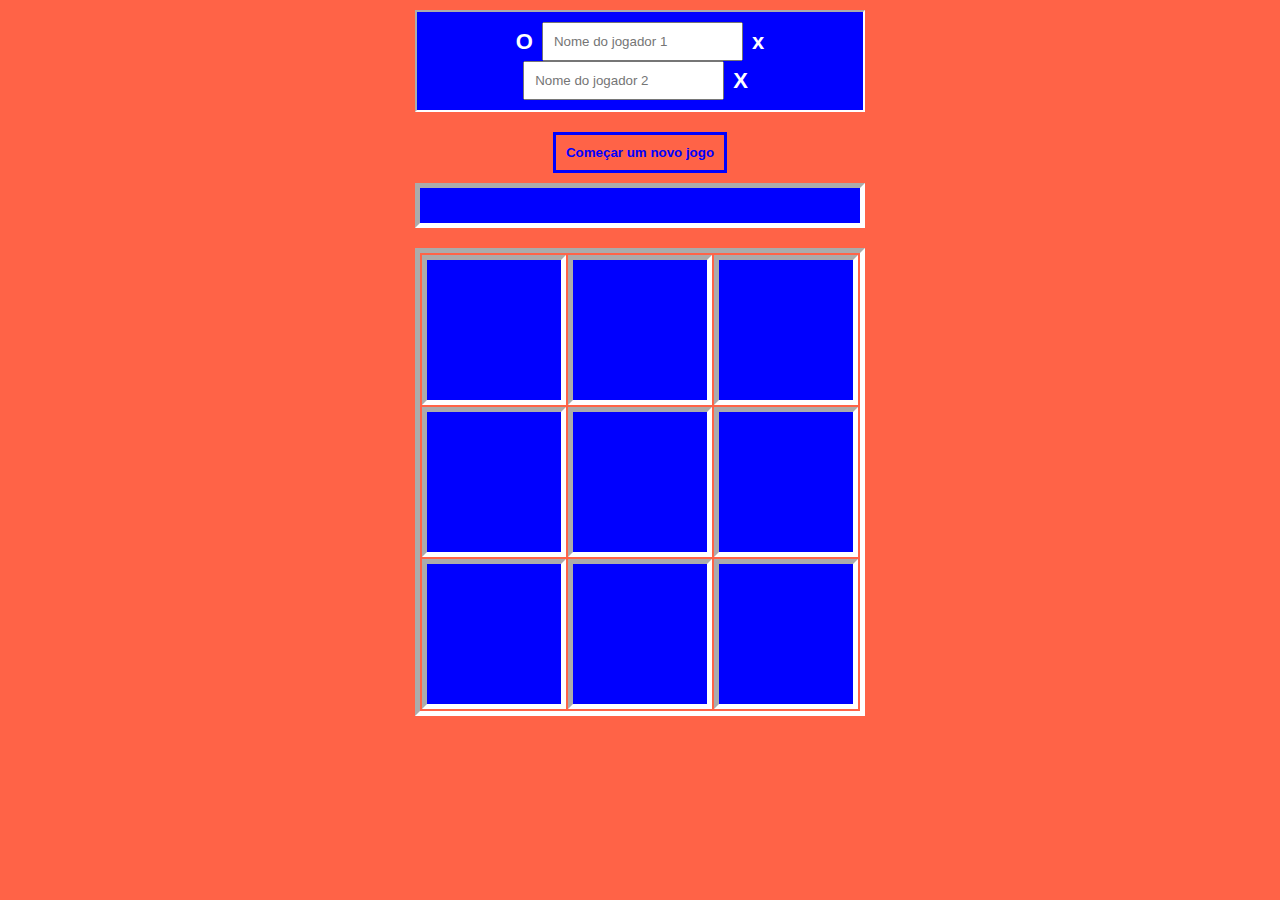
==== jogodavelha.html @ 3d37ea07 "Versão 0.9" ====
<!DOCTYPE html>
<html lang="pt-BR">
<head>
    <meta charset="UTF-8">
    <meta name="viewport" content="width=device-width, initial-scale=1.0">
    <meta http-equiv="X-UA-Compatible" content="ie=edge">
    <script type="text/javascript" src="js/jquery.min.js"></script>
    <script type="text/javascript" src="js/jogodavelha.js"></script>
    <link type="text/css" rel="stylesheet" href="css/reset.css">
    <link type="text/css" rel="stylesheet" href="css/jogodavelha.css">
    <title>Jogo da Velha</title>
</head>
<body>
    <div class="container">
        <section id="menu">
            <div id="jogadores">
                <span class="time">O</span><input type="text" name="jogador1" placeholder="Nome do jogador 1" id="jogador1" /><span id="versus">x</span><input type="text" name="jogador2" placeholder="Nome do jogador 2" id="jogador2" /><span class="time">X</span>
            </div>
            <button id="btn-comecar">Começar um novo jogo</button>
            <span id="mensagem"></span>
        </section>
        <section id="jogo">
            <table>
                <tr>
                    <td></td>
                    <td></td>
                    <td></td>
                </tr>
                <tr>
                    <td></td>
                    <td></td>
                    <td></td>
                </tr>
                <tr>
                    <td></td>
                    <td></td>
                    <td></td>
                </tr>
            </table>
        </section>
    </div> 
</body>
</html>
---- css/jogodavelha.css ----
html {
    box-sizing: border-box;
    font-family: sans-serif;
    background-color: tomato;
}
section {
    width: 500px;
    margin: auto;
}
#menu {
    width: 450px;
    box-sizing: border-box;
    text-align: center;
}
#jogadores {
    padding: 10px;
    margin: 10px 0 20px;
    border: 2px inset white;
    text-align: center;
    background-color: blue;
}
#jogadores input {
    padding: 10px;
    vertical-align: middle;
}
#jogadores span {
    background-color: blue;
    padding: 6.5px 9px;
    color: white;
    font-weight: bold;
    font-size: 22px;
    vertical-align: middle;
}
#menu button {
    padding: 10px;
    margin-bottom: 10px;
    font-weight: bolder;
    color: blue;
    background-color: transparent;
    border: 3px solid blue;
}
#menu button:hover{
    cursor: pointer;
}
#menu button:active {
    background-color: blue;
    color: white;
}
#mensagem {
    display: block;
    padding: 10px 10px 15px;
    height: 10px;
    background-color: blue;
    color: white;
    font-weight: bolder;
    border: 5px inset white;
}
table {
    width: 450px;
    border: 5px inset white;
    margin: 20px auto;
}
table td {
    border: 5px inset white;
    width: 150px;
    height: 150px;
    text-align: center;
    font-size: 96px;
    box-sizing: border-box;
    color: white;
    background-color: blue;
    font-weight: 900;
}
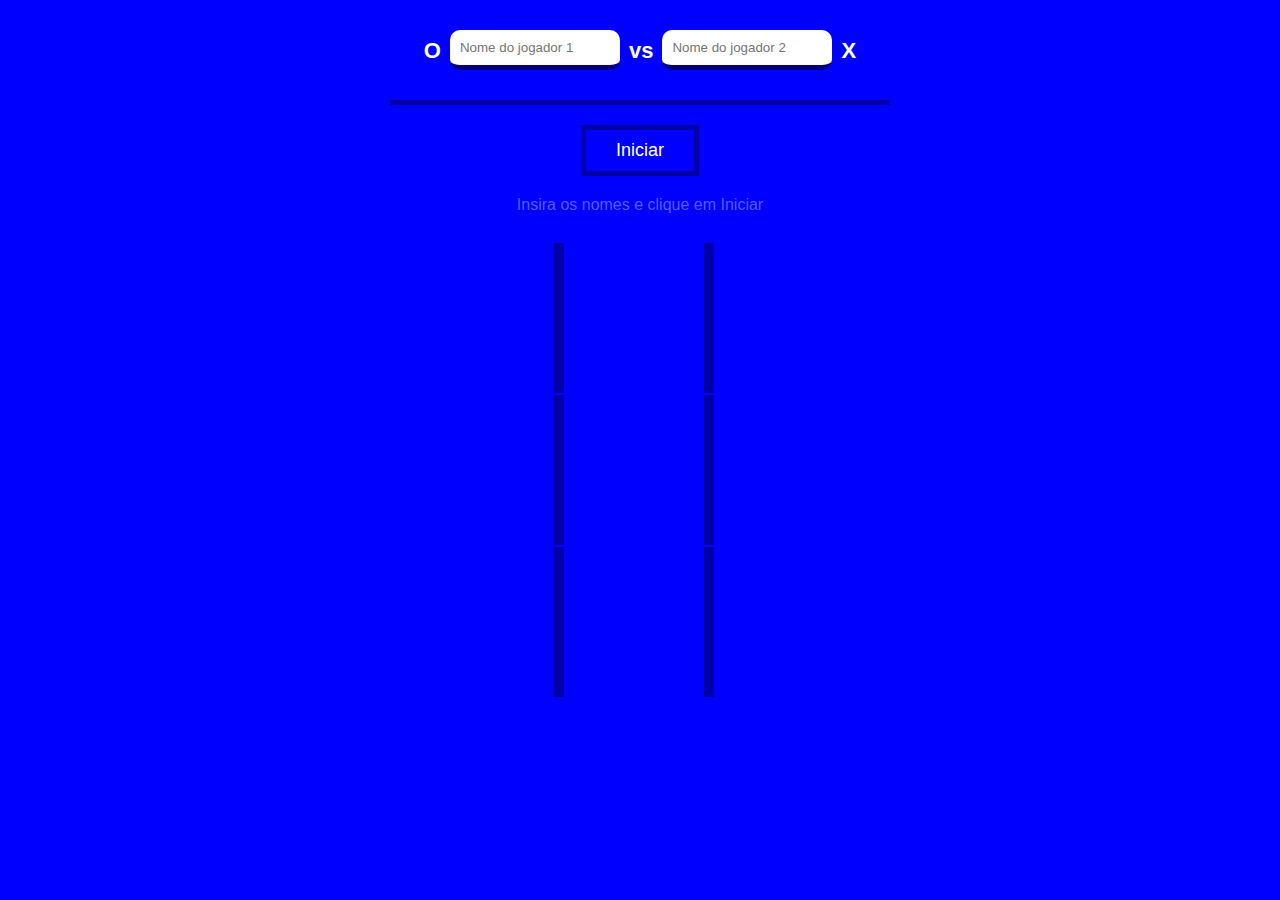
==== commit ef3f00a4: "Melhora no layout" ====
--- a/jogodavelha.html
+++ b/jogodavelha.html
@@ -14,26 +14,26 @@
     <div class="container">
         <section id="menu">
             <div id="jogadores">
-                <span class="time">O</span><input type="text" name="jogador1" placeholder="Nome do jogador 1" id="jogador1" /><span id="versus">x</span><input type="text" name="jogador2" placeholder="Nome do jogador 2" id="jogador2" /><span class="time">X</span>
+                <span class="time">O</span><input type="text" name="jogador1" placeholder="Nome do jogador 1" id="jogador1" /><span id="versus">vs</span><input type="text" name="jogador2" placeholder="Nome do jogador 2" id="jogador2" /><span class="time">X</span>
             </div>
-            <button id="btn-comecar">Começar um novo jogo</button>
-            <span id="mensagem"></span>
+            <button id="btn-comecar">Iniciar</button>
+            <span id="mensagem">Insira os nomes e clique em Iniciar</span>
         </section>
         <section id="jogo">
             <table>
                 <tr>
-                    <td></td>
-                    <td></td>
+                    <td class="border-right"></td>
+                    <td class="border-right"></td>
                     <td></td>
                 </tr>
-                <tr>
-                    <td></td>
-                    <td></td>
+                <tr class="border-top">
+                    <td class="border-right"></td>
+                    <td class="border-right"></td>
                     <td></td>
                 </tr>
-                <tr>
-                    <td></td>
-                    <td></td>
+                <tr class="border-top">
+                    <td class="border-right"></td>
+                    <td class="border-right"></td>
                     <td></td>
                 </tr>
             </table>
--- a/css/jogodavelha.css
+++ b/css/jogodavelha.css
@@ -1,27 +1,32 @@
 html {
     box-sizing: border-box;
     font-family: sans-serif;
-    background-color: tomato;
+    background-color: blue;
 }
 section {
     width: 500px;
     margin: auto;
 }
 #menu {
-    width: 450px;
     box-sizing: border-box;
     text-align: center;
 }
 #jogadores {
-    padding: 10px;
+    padding: 20px 0 30px;
     margin: 10px 0 20px;
-    border: 2px inset white;
+    border-bottom: 5px solid rgba(0, 0, 128, .7);
     text-align: center;
     background-color: blue;
 }
 #jogadores input {
     padding: 10px;
     vertical-align: middle;
+    border-radius: 10px;
+    border-bottom: 5px solid navy;
+    border-top: none;
+    border-left: none;
+    border-right: none;
+    width: 150px;
 }
 #jogadores span {
     background-color: blue;
@@ -32,12 +37,12 @@
     vertical-align: middle;
 }
 #menu button {
-    padding: 10px;
+    padding: 10px 30px;
     margin-bottom: 10px;
-    font-weight: bolder;
-    color: blue;
+    color: #ffffff;
     background-color: transparent;
-    border: 3px solid blue;
+    border: 5px solid rgba(0, 0, 128, .7);
+    font-size: 18px;
 }
 #menu button:hover{
     cursor: pointer;
@@ -50,24 +55,24 @@
     display: block;
     padding: 10px 10px 15px;
     height: 10px;
-    background-color: blue;
-    color: white;
-    font-weight: bolder;
-    border: 5px inset white;
+    color: #565cff;
 }
 table {
     width: 450px;
-    border: 5px inset white;
     margin: 20px auto;
 }
 table td {
-    border: 5px inset white;
     width: 150px;
     height: 150px;
     text-align: center;
     font-size: 96px;
     box-sizing: border-box;
     color: white;
-    background-color: blue;
     font-weight: 900;
+}
+.border-top {
+    border-top: 10px solid rgba(0, 0, 128, .7);
+}
+.border-right {
+    border-right: 10px solid rgba(0, 0, 128, .7);;
 }